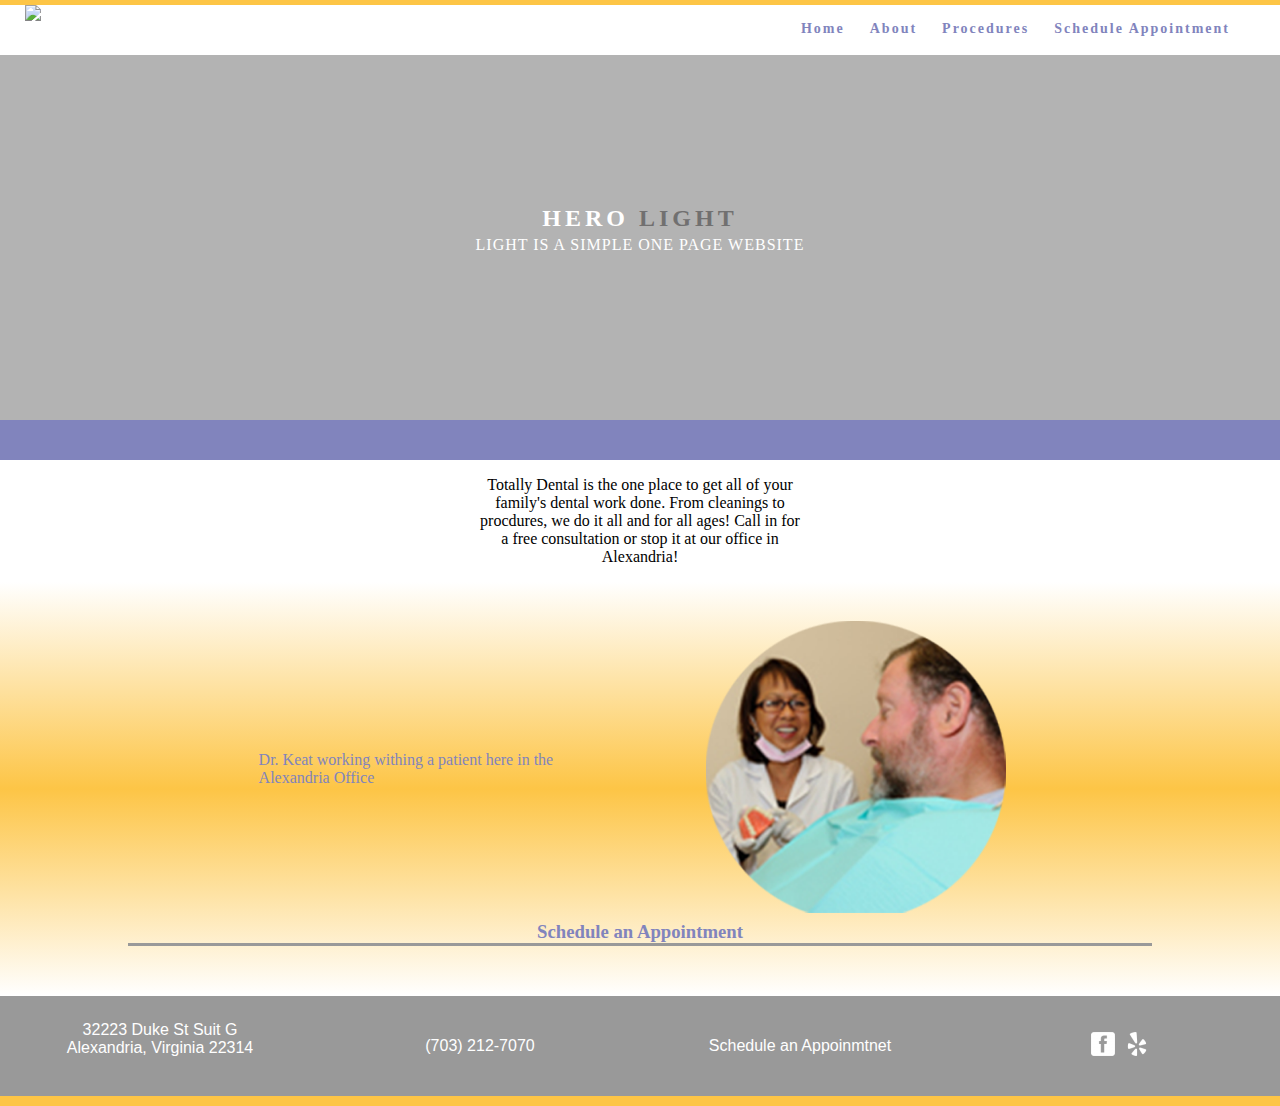
==== index.html @ 59ac1247 "Edited stuff" ====
<!doctype html>
<html lang="en-US">
<head>
<meta charset="UTF-8">
<meta http-equiv="X-UA-Compatible" content="IE=edge">
<meta name="viewport" content="width=device-width, initial-scale=1">
<title>Light Theme</title>
<link href="css/singlePageTemplate.css" rel="stylesheet" type="text/css">
<link rel="stylesheet" href="/css/font-awesome-4.7.0/css/font-awesome.min.css">
<!--The following script tag downloads a font from the Adobe Edge Web Fonts server for use within the web page. We recommend that you do not modify it.-->
<script>var __adobewebfontsappname__="dreamweaver"</script>
<script src="http://use.edgefonts.net/source-sans-pro:n2:default.js" type="text/javascript"></script>
<!-- HTML5 shim and Respond.js for IE8 support of HTML5 elements and media queries -->
<!-- WARNING: Respond.js doesn't work if you view the page via file:// -->
<!--[if lt IE 9]>
      <script src="https://oss.maxcdn.com/html5shiv/3.7.2/html5shiv.min.js"></script>
      <script src="https://oss.maxcdn.com/respond/1.4.2/respond.min.js"></script>
    <![endif]-->
</head>
<body>
<!-- Main Container -->
<div class="container"> 
  <!-- Navigation -->
  <header> <a href="">
    <img src="../Totally Dental Website/TotallyDentalLogo_Color.png" max-width="216" max-height="46" alt="Totally Dental" class= "logo"/>
    </a>
    <nav>
      <ul>
        <li style="color: black"><a href="#hero">Home</a></li>
        <li><a href="#about">About</a></li>
        <li> <a href="#contact">Procedures</a></li>
		<li> <a href="#contact">Schedule Appointment</a></li>
      </ul>
    </nav>
  </header>
  <!-- Hero Section -->
  <section class="hero" id="hero">
    <h2 class="hero_header">HERO <span class="light">LIGHT</span></h2>
    <p class="tagline">Light is a simple one page website</p>
  </section>
  <section style="background-color: #8184bd; max-height: 50px;  min-height: 40px;">
</section>
  <!-- About Section -->
  <section class="" id="about">
	<h2 class="hidden">Totally Dental</h2>
	<p style="margin-left: auto; margin-right: auto; width: 20em; text-align: center">Totally Dental is the one place to get all of your family's dental work done. From cleanings to procdures, we do it all and for all ages! Call in for a free consultation or stop it at our office in Alexandria!</p>
  </section>
	<section class="about" style="background: linear-gradient(white, #fdc546, white); color: #8184bd;">
    <h2 class="hidden">About</h2>
	<table class="theTable" style="width: 100%">
		<tr style="height: 300px;">
		<td width="0%"></td>
		<td width="25%">Dr. Keat working withing a patient here in the Alexandria Office</td>
		<td width= "10%"></td>
		<td width = "25%"><img src="images/keat.png" width="300px;" alt="Dentist Alexandria" /></td>
		<td width="0%"></td>
		</tr>
	</table>
		
	<h3 class="collapsed">Dr. Keat working withing a patient here in the Alexandria Office</h3>
		
	
		
	<img src="images/keat.png" width="200px;" alt="Dentist Alexandria" class="collapsed" />
		
	<h3 style="text-align: center; width: 80%; border-bottom: medium solid #999; margin: 0 auto; margin-bottom: 50px;">Schedule an Appointment</h3>
	

	
	</section>
	
    
  <!-- Footer Section -->
<section>
<div class="footer">
<div class="address">
	32223 Duke St Suit G <br>
Alexandria, Virginia 22314
</div>	
<div class="phone">
	(703) 212-7070
</div>
<div class="schedule">
Schedule an Appoinmtnet
</div>
<div class="social">
<img src="images/facebook-3-24.png" alt="Facebook" style="margin-right: 5px"/>
<img src="images/yelp-2-24.png" alt = "Yelp"/>

</div>
</div>	

</section>  
</div>
<!-- Main Container Ends -->
</body>
</html>
---- css/singlePageTemplate.css ----
@charset "UTF-8";

/*Custom*/
@media screen and (max-width: 550px){
.theTable{
	display: none;
}
	
.tableFixed{
	display: block;
}
	
.collapsed{
	display: block;
	text-align: center;
	margin: 0 auto;
	
	}
}
.collapsed{
	display: none;
}
.column{
    float: left;
    width: 20%;
	display: table;
}
@media screen and (max-width: 320px){
.testimonials{
	vertical-align: middle;
	display: block;
	float: none;
	margin: 0 auto;
	margin-bottom: 100px;
}
}
/* Clear floats after the columns */
.row:after {
    display: table;
    clear: both;
}

.testimonials{
	display: table-cell;
	background: #8184bd;
	height: 200px;
	width: 200px;
	color: white;
	font-size: 18px;
	text-align: center;
	border-radius: 10px;
	font-weight: bold;
}

@media screen and (max-width: 320px){
.testimonials{
	vertical-align: middle;
	display: block;
	float: none;
	margin: 0 auto;
	margin-bottom: 100px;
}
}
.page-header{
	font-size: 40px;
	text-align: left;
	margin: 0 auto;
	vertical-align: middle;
	line-height: 80px;
	border-bottom: thick solid; 
	border-bottom-color: linear-gradient(to right, red , yellow); 
	width: 95%;
}

@media screen and (max-width: 320px){
 .page-header{
	
	display: none;
	 
	}
}
.col3{
	column-count: 3;
	column-width: 30%;
	column-gap: 3%;
	height: 300px;
}
.footer {
    clear: both;
    width: 100%;
	background-color: #999999;
	color: white;
	height: 100px;
	text-align: center;
	margin: 0 auto;
	vertical-align: middle;
	font-family: 'Open Sans', sans-serif;

}
.footer .address {
    float: left;
    width: 20%;
	margin-left: 2.5%;
	margin-right: 2.5%;
    position: relative;
	margin-top: 25px;
}

.footer .phone {
    float: left;
    width: 20%;
	margin-left: 2.5%;
	margin-right: 2.5%;
	position: relative;
	line-height: 100px;

}
.footer .schedule {
    float: left;
    width: 20%;
	margin-left: 2.5%;
	margin-right: 2.5%;
	position: relative;
	line-height: 100px;

}
.footer .social {
    float: left;
    width: 20%;
	margin-left: 2.5%;
	margin-right: 2.5%;
	position: relative;
	line-height: 110px;

}

/* Body */
body {
	font-family: source-sans-pro;
	background-color: #fdc546;
	margin-top: 0px;
	margin-right: 0px;
	margin-bottom: 0px;
	margin-left: 0px;
	font-style: normal;
	font-weight: 200;
}
/* Container */
.container {
	width: 100%;
	margin-left: auto;
	margin-right: auto;
	height: 1000px;
	background-color: #FFFFFF;
	border-top: 5px solid #fdc546
}

.container_t{
	width: 100%;
	margin-left: auto;
	margin-right: auto;
	height: 250px;
	background-color: #FFFFFF;
	display: block;
}

@media screen and (max-width: 320px){
	.container_t{
		display: block;
		float: none;
		vertical-align: middle;
	}
}
/* Navigation */
header {
	width: 100%;
	height: 5%;
	background-color: white;
}
.logo {
	color: #fff;
	font-weight: bold;
	max-width: 200px;
	float: left;
	margin: 0 auto 0 25px;
	letter-spacing: 4px;
	max-height: 46px;
}

@media screen and (max-width: 320px){
	.logo{
		display: block !important;
		margin: 0 auto !important;
		margin-top: 50px;
		max-width: 150px;
		float: none;
		
	}
	
	.address{
		display: none;
	}
	
	.phone{
		display: none;
	}
	
	.schedule{
		display: none;
	
	}
	.social{
		margin: 0 auto;
		display: block;
		left: 35%;
	}
}


nav {
	float: right;
	width: 50%;
	text-align: right;
	margin-right: 25px;
}

header nav ul {
	
	list-style: none;
	float: right;
}
nav ul li {
	float: left;
	color: black;
	font-size: 14px;
	text-align: left;
	margin-right: 25px;
	letter-spacing: 2px;
	font-weight: bolder;
	transition: all 0.3s linear;
}
ul li a {
	color: #8184bd;
	text-decoration: none;
	font-weight: bolder;
}
ul li:hover a {
	color: #fdc546;
}
.hero_header {
	color: #FFFFFF;
	text-align: center;
	margin-top: 0px;
	margin-right: 0px;
	margin-bottom: 0px;
	margin-left: 0px;
	letter-spacing: 4px;
}
/* Hero Section */
.hero {
	background-color: #B3B3B3;
	padding-top: 150px;
	padding-bottom: 150px;
}
.light {
	font-weight: bold;
	color: #717070;
}
.tagline {
	text-align: center;
	color: #FFFFFF;
	margin-top: 4px;
	font-weight: lighter;
	text-transform: uppercase;
	letter-spacing: 1px;
}
/* About Section */
.text_column {
	width: 23%;
	text-align: justify;
	font-weight: bold;
	line-height: 25px;
	float: left;
	padding-left: 20px;
	padding-right: 20px;
	color: #A3A3A3;
}

.text_column_middle {
	width: 33%;
	text-align: justify;
	font-weight: bold;
	line-height: 25px;
	float: left;
	padding-left: 20px;
	padding-right: 20px;
	color: #A3A3A3;
}

.about {
	padding-top: 35px;
	display: inline-block;
	background-color: #FFFFFF;
	margin-top: 0px;
	width: 100%;
}
/* Stats Gallery */
.stats {
	color: #717070;
	margin-bottom: 5px;
}
.gallery {
	clear: both;
	display: inline-block;
	width: 100%;
	background-color: #FFFFFF;
	/* [disabled]min-width: 400px;
*/
	padding-bottom: 35px;
	padding-top: 0px;
	margin-top: -5px;
	margin-bottom: 0px;
}
.thumbnail {
	width: 25%;
	text-align: center;
	float: left;
	margin-top: 35px;
}
.gallery .thumbnail h4 {
	margin-top: 5px;
	margin-right: 5px;
	margin-bottom: 5px;
	margin-left: 5px;
	color: #52BAD5;
}
.gallery .thumbnail p {
	margin-top: 0px;
	margin-right: 0px;
	margin-bottom: 0px;
	margin-left: 0px;
	color: #A3A3A3;
}
/* Parallax Section */
.banner {
	background-color: #2D9AB7;
	background-image: url(../images/parallax.png);
	height: 400px;
	background-attachment: fixed;
	background-size: cover;
	background-repeat: no-repeat;
}
.parallax {
	color: #FFFFFF;
	text-align: right;
	padding-right: 100px;
	padding-top: 110px;
	letter-spacing: 2px;
	margin-top: 0px;
}
.parallax_description {
	color: #FFFFFF;
	text-align: right;
	padding-right: 100px;
	width: 30%;
	float: right;
	font-weight: lighter;
	line-height: 23px;
	margin-top: 0px;
	margin-right: 0px;
	margin-bottom: 0px;
	margin-left: 0px;
}
/* More info */
footer {
	background-color: #FFFFFF;
	padding-bottom: 35px;
}
.footer_column {
	width: 50%;
	text-align: center;
	padding-top: 30px;
	float: left;
}
footer .footer_column h3 {
	color: #B3B3B3;
	text-align: center;
}
footer .footer_column p {
	color: #717070;
	background-color: #FFFFFF;
}
.cards {
	width: 100%;
	height: auto;
	max-width: 400px;
	max-height: 200px;
}
footer .footer_column p {
	padding-left: 30px;
	padding-right: 30px;
	text-align: justify;
	line-height: 25px;
	font-weight: lighter;
	margin-left: 20px;
	margin-right: 20px;
}
.button {
	width: 200px;
	margin-top: 40px;
	margin-right: auto;
	margin-bottom: auto;
	margin-left: auto;
	padding-top: 20px;
	padding-right: 10px;
	padding-bottom: 20px;
	padding-left: 10px;
	text-align: center;
	vertical-align: middle;
	border-radius: 0px;
	text-transform: uppercase;
	font-weight: bold;
	letter-spacing: 2px;
	border: 3px solid #FFFFFF;
	color: #FFFFFF;
	transition: all 0.3s linear;
}
.button:hover {
	background-color: #FEFEFE;
	color: #C4C4C4;
	cursor: pointer;
}
.copyright {
	text-align: center;
	padding-top: 20px;
	padding-bottom: 20px;
	background-color: #717070;
	color: #FFFFFF;
	text-transform: uppercase;
	font-weight: lighter;
	letter-spacing: 2px;
	border-top-width: 2px;
}
.footer_banner {
	background-color: #B3B3B3;
	padding-top: 60px;
	padding-bottom: 60PX;
	margin-bottom: 0px;
	background-image: url(../images/pattern.png);
	background-repeat: repeat;
}
footer {
	display: inline-block;
}
.hidden {
	display: none;
}

/* Mobile */
@media (max-width: 320px) {
.container header nav {
	margin-top: 0px;
	margin-right: 0px;
	margin-bottom: 0px;
	margin-left: 0px;
	width: 100%;
	height: 100px;
	background-color: #fdc546;
	text-align: center;
	margin: 0 auto;
}
header nav ul {
}
nav ul li {
	margin-top: 0px;
	margin-right: 0px;
	margin-bottom: 0px;
	margin-left: 0px;
	width: 90%;
	text-align: center;
}
.text_column {
	width: 100%;
	text-align: center;
	padding-top: 0px;
	padding-right: 0px;
	padding-bottom: 0px;
	padding-left: 0px;
}
.thumbnail {
	width: 100%;
}
.footer_column {
	width: 100%;
	margin-top: 0px;
}
.parallax {
	text-align: center;
	margin-top: 0px;
	margin-right: 0px;
	margin-bottom: 0px;
	margin-left: 0px;
	padding-top: 40%;
	padding-right: 0px;
	padding-bottom: 0px;
	padding-left: 0px;
	width: 100%;
	font-size: 18px;
}
.parallax_description {
	padding-top: 0px;
	padding-right: 0px;
	padding-bottom: 0px;
	padding-left: 0px;
	width: 90%;
	margin-top: 25px;
	margin-right: 0px;
	margin-bottom: 0px;
	margin-left: 12px;
	float: none;
	text-align: center;
}
.banner {
	background-color: #2D9AB7;
	background-image: none;
}
.tagline {
	margin-top: 20px;
	line-height: 22px;
}
.hero_header {
	padding-left: 10px;
	padding-right: 10px;
	line-height: 22px;
	text-align: center;
}
}

/* Small Tablets */
@media (min-width: 321px)and (max-width: 767px) {
.logo{
	display: block !important;
	margin: 0 auto !important;
	margin-top: 50px;
	max-width: 150px;
	float: none;	
}
.container header nav {
	margin-top: 0px;
	margin-right: 0px;
	margin-bottom: 0px;
	margin-left: 0px;
	width: 100%;
	float: none;
	overflow: auto;
	display: inline-block;
	background: #fdc546;
}
header nav ul {
	padding: 0px;
	float: none;
}
nav ul li {
	margin-top: 0px;
	margin-right: 0px;
	margin-bottom: 0px;
	margin-left: 0px;
	width: 100%;
	text-align: center;
	padding-top: 8px;
	padding-bottom: 8px;
}
.text_column {
	width: 100%;
	text-align: center;
	padding-top: 0px;
	padding-right: 0px;
	padding-bottom: 0px;
	padding-left: 0px;
	color: #8184bd
}
.thumbnail {
	width: 100%;
}
.footer_column {
	width: 100%;
	margin-top: 0px;
}
.parallax {
	text-align: center;
	margin-top: 0px;
	margin-right: 0px;
	margin-bottom: 0px;
	margin-left: 0px;
	padding-top: 40%;
	padding-right: 0px;
	padding-bottom: 0px;
	padding-left: 0px;
	width: 100%;
	font-size: 18px;
}
.parallax_description {
	padding-top: 0px;
	padding-right: 0px;
	padding-bottom: 0px;
	padding-left: 0px;
	margin-top: 30%;
	margin-right: 0px;
	margin-bottom: 0px;
	margin-left: 0px;
	float: none;
	width: 100%;
	text-align: center;
}
.thumbnail {
	width: 50%;
}
.parallax {
	margin-top: 0px;
	margin-right: 0px;
	margin-bottom: 0px;
	margin-left: 0px;
	padding-right: 0px;
	padding-bottom: 0px;
	padding-left: 0px;
	padding-top: 20%;
}
.parallax_description {
	margin-top: 0px;
	margin-right: 0px;
	margin-bottom: 0px;
	margin-left: 0px;
	width: 100%;
	padding-top: 30px;
}
.banner {
	padding-left: 20px;
	padding-right: 20px;
}
.footer_column {
	width: 100%;
}
}

/* Small Desktops */
@media (min-width: 768px) and (max-width: 1096px) {
.text_column {
	width: 100%;
}
.thumbnail {
	width: 50%;
}
.text_column {
	width: 100%;
	margin-top: 0px;
	margin-right: 0px;
	margin-bottom: 0px;
	margin-left: 0px;
	padding-top: 0px;
	padding-right: 0px;
	padding-bottom: 0px;
	padding-left: 0px;
}
.banner {
	margin-top: 0px;
	padding-top: 0px;
}
}
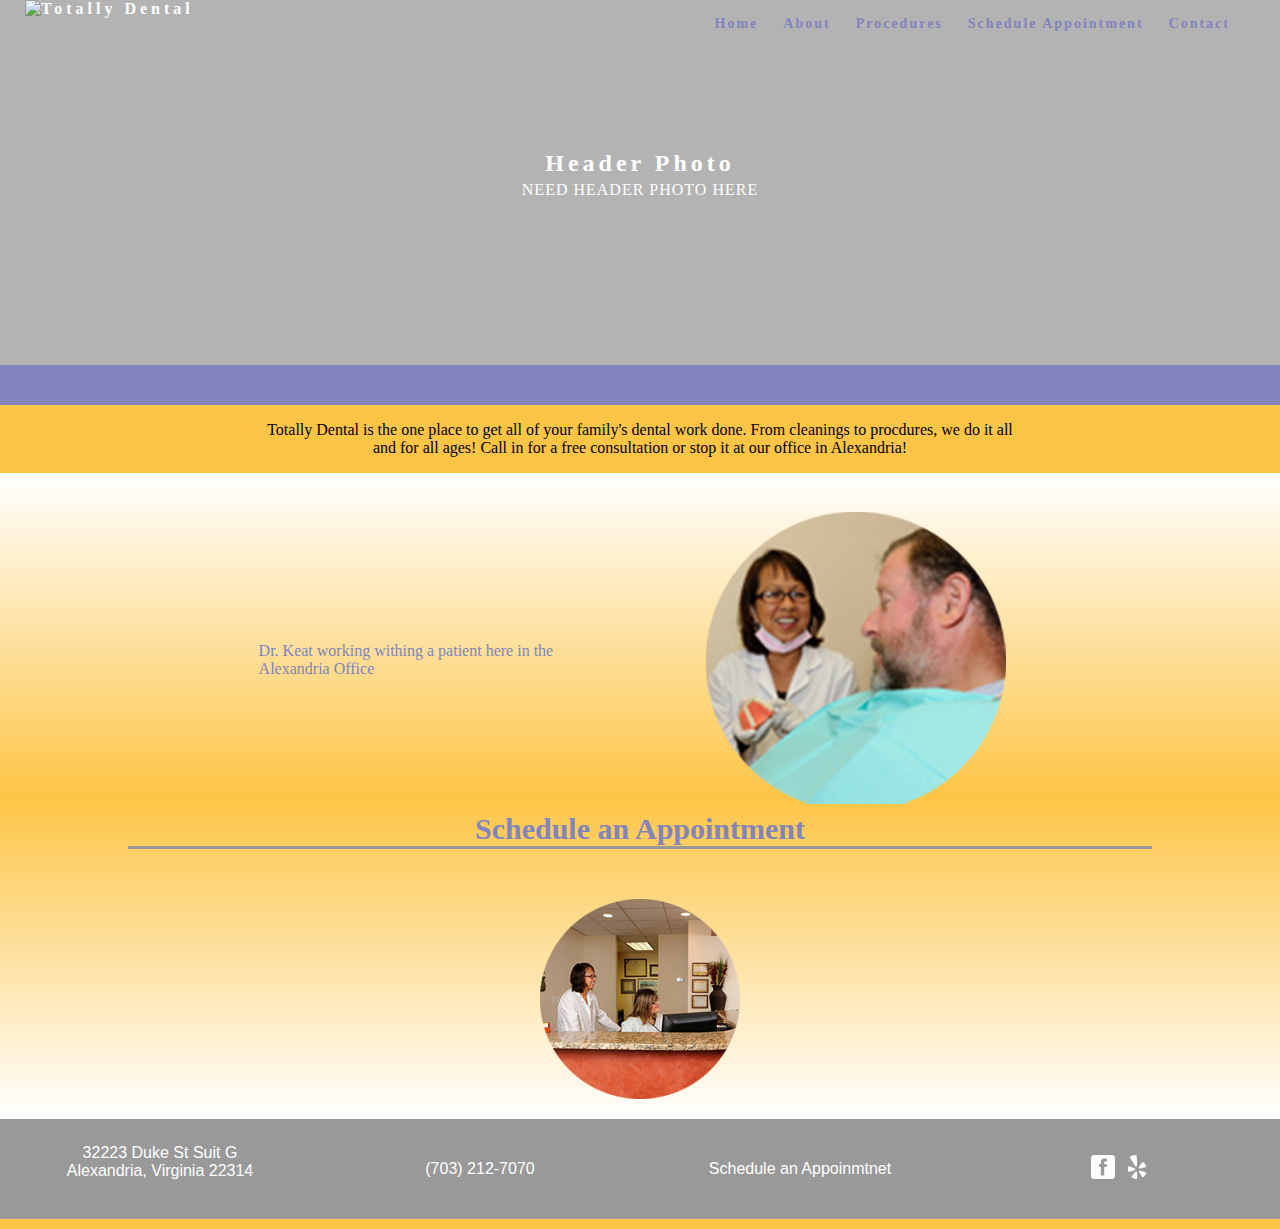
==== commit a77a9766: "Updates again" ====
--- a/index.html
+++ b/index.html
@@ -4,7 +4,7 @@
 <meta charset="UTF-8">
 <meta http-equiv="X-UA-Compatible" content="IE=edge">
 <meta name="viewport" content="width=device-width, initial-scale=1">
-<title>Light Theme</title>
+<title>Totally Dental</title>
 <link href="css/singlePageTemplate.css" rel="stylesheet" type="text/css">
 <link rel="stylesheet" href="/css/font-awesome-4.7.0/css/font-awesome.min.css">
 <!--The following script tag downloads a font from the Adobe Edge Web Fonts server for use within the web page. We recommend that you do not modify it.-->
@@ -19,31 +19,31 @@
 </head>
 <body>
 <!-- Main Container -->
-<div class="container"> 
+<div class="containers"> 
   <!-- Navigation -->
   <header> <a href="">
-    <img src="../Totally Dental Website/TotallyDentalLogo_Color.png" max-width="216" max-height="46" alt="Totally Dental" class= "logo"/>
-    </a>
+<img src="../Totally Dental Website/TotallyDentalLogo_Color.png" max-width="216" max-height="46" alt="Totally Dental" class="logo">    </a>
     <nav>
       <ul>
         <li style="color: black"><a href="#hero">Home</a></li>
-        <li><a href="#about">About</a></li>
-        <li> <a href="#contact">Procedures</a></li>
-		<li> <a href="#contact">Schedule Appointment</a></li>
+        <li><a href="about.html">About</a></li>
+        <li> <a href="procedures.html">Procedures</a></li>
+		<li> <a href="schedule.html">Schedule Appointment</a></li>
+		  <li><a href="contact.html">Contact</a></li>
       </ul>
     </nav>
   </header>
   <!-- Hero Section -->
   <section class="hero" id="hero">
-    <h2 class="hero_header">HERO <span class="light">LIGHT</span></h2>
-    <p class="tagline">Light is a simple one page website</p>
+    <h2 class="hero_header">Header Photo</h2>
+    <p class="tagline">Need header photo here</p>
   </section>
   <section style="background-color: #8184bd; max-height: 50px;  min-height: 40px;">
 </section>
   <!-- About Section -->
   <section class="" id="about">
 	<h2 class="hidden">Totally Dental</h2>
-	<p style="margin-left: auto; margin-right: auto; width: 20em; text-align: center">Totally Dental is the one place to get all of your family's dental work done. From cleanings to procdures, we do it all and for all ages! Call in for a free consultation or stop it at our office in Alexandria!</p>
+	<p style="margin-left: auto; margin-right: auto; width: 60%; text-align: center">Totally Dental is the one place to get all of your family's dental work done. From cleanings to procdures, we do it all and for all ages! Call in for a free consultation or stop it at our office in Alexandria!</p>
   </section>
 	<section class="about" style="background: linear-gradient(white, #fdc546, white); color: #8184bd;">
     <h2 class="hidden">About</h2>
@@ -57,13 +57,14 @@
 		</tr>
 	</table>
 		
-	<h3 class="collapsed">Dr. Keat working withing a patient here in the Alexandria Office</h3>
+	<h3 class="hider">Dr. Keat working withing a patient here in the Alexandria Office</h3>
 		
 	
 		
-	<img src="images/keat.png" width="200px;" alt="Dentist Alexandria" class="collapsed" />
+	<img src="images/keat.png" width="200px;" alt="Dentist Alexandria" class="hider" />
 		
-	<h3 style="text-align: center; width: 80%; border-bottom: medium solid #999; margin: 0 auto; margin-bottom: 50px;">Schedule an Appointment</h3>
+	<h3 class="biggerText" style="text-align: center; width: 80%; border-bottom: medium solid #999; margin: 0 auto; margin-bottom: 50px;">Schedule an Appointment</h3>
+	<img src="images/office.png" width="200px;" style="display: block; text-align: center; margin: 0 auto; margin-bottom: 20px;" alt="Family Dentist's office." />
 	
 
 	
--- a/css/singlePageTemplate.css
+++ b/css/singlePageTemplate.css
@@ -1,6 +1,10 @@
 @charset "UTF-8";
 
 /*Custom*/
+.hider{
+	display: none;
+}
+
 @media screen and (max-width: 550px){
 .theTable{
 	display: none;
@@ -10,16 +14,17 @@
 	display: block;
 }
 	
-.collapsed{
+.hider{
 	display: block;
 	text-align: center;
 	margin: 0 auto;
 	
 	}
 }
-.collapsed{
-	display: none;
-}
+.biggerText{
+	font-size: 30px;
+}
+
 .column{
     float: left;
     width: 20%;
@@ -132,6 +137,23 @@
 	position: relative;
 	line-height: 110px;
 
+}
+
+@media screen and (max-width: 767px){
+	.address, .phone, .schedule{
+		display: none;
+	}
+	.social{
+		text-align: center;
+		margin: 0 auto;
+		align-content: center;
+		display: inline-block
+	}
+	.footer{
+		margin: 0 auto;
+		align-content: center;
+		text-align: center;
+	}
 }
 
 /* Body */
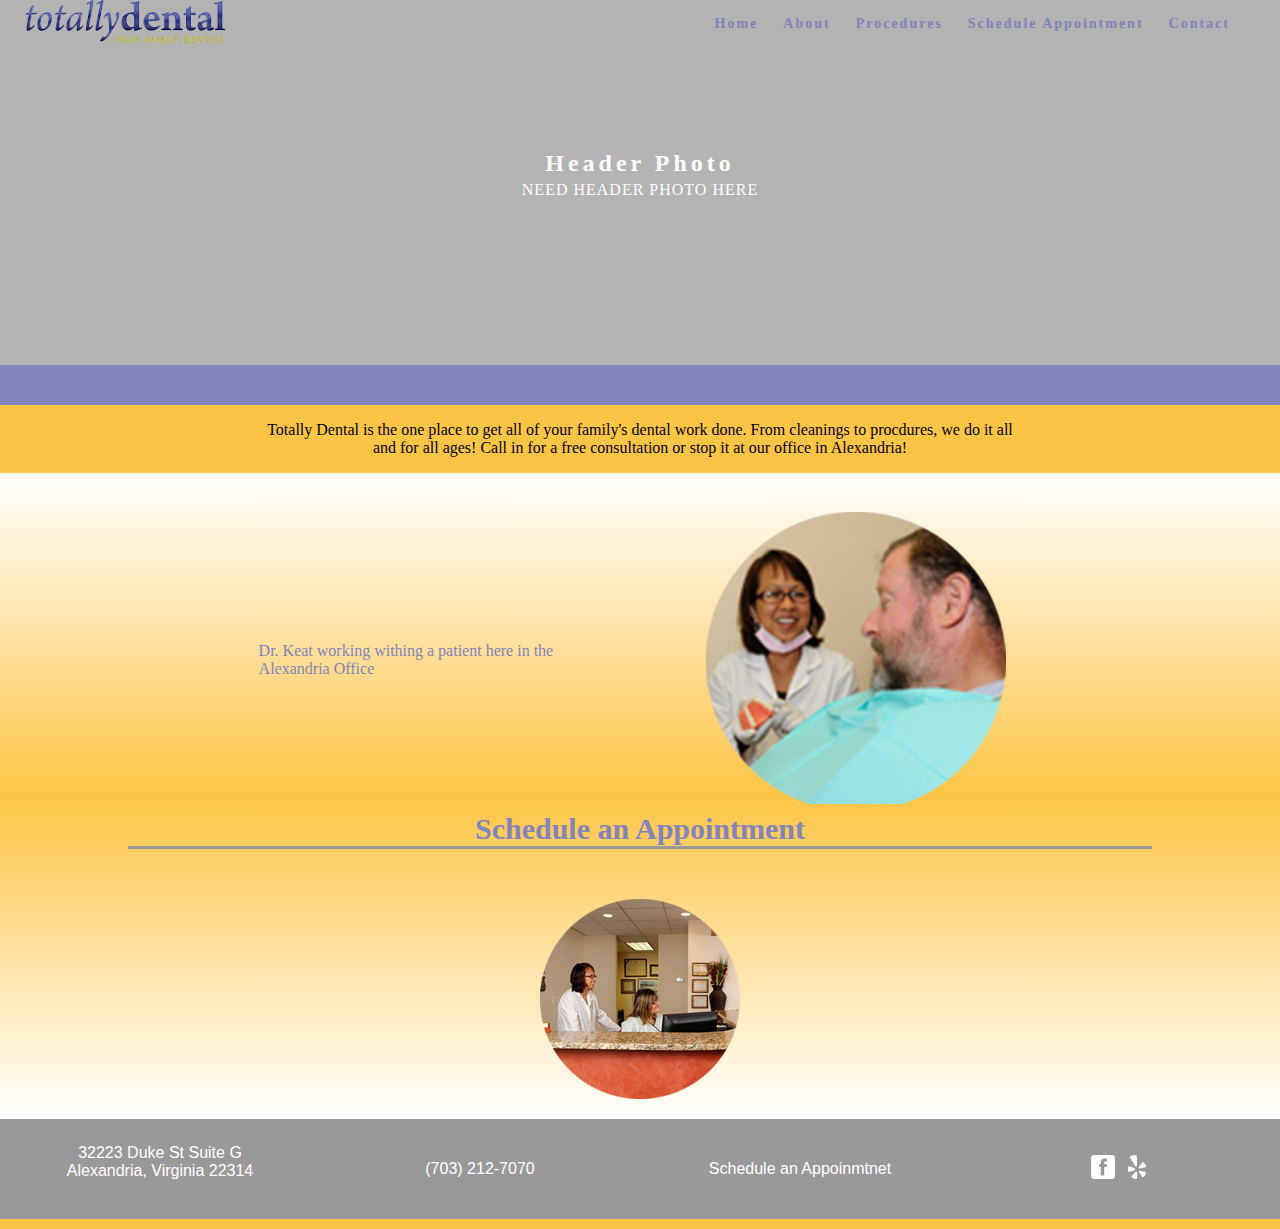
==== commit 0506f387: "Updated logo file path" ====
--- a/index.html
+++ b/index.html
@@ -22,7 +22,7 @@
 <div class="containers"> 
   <!-- Navigation -->
   <header> <a href="">
-<img src="../Totally Dental Website/TotallyDentalLogo_Color.png" max-width="216" max-height="46" alt="Totally Dental" class="logo">    </a>
+    <img src="images/TotallyDentalLogo_Color.png" max-width="216" max-height="46" alt="Totally Dental" class= "logo"/>
     <nav>
       <ul>
         <li style="color: black"><a href="#hero">Home</a></li>
@@ -75,7 +75,7 @@
 <section>
 <div class="footer">
 <div class="address">
-	32223 Duke St Suit G <br>
+	32223 Duke St Suite G <br>
 Alexandria, Virginia 22314
 </div>	
 <div class="phone">
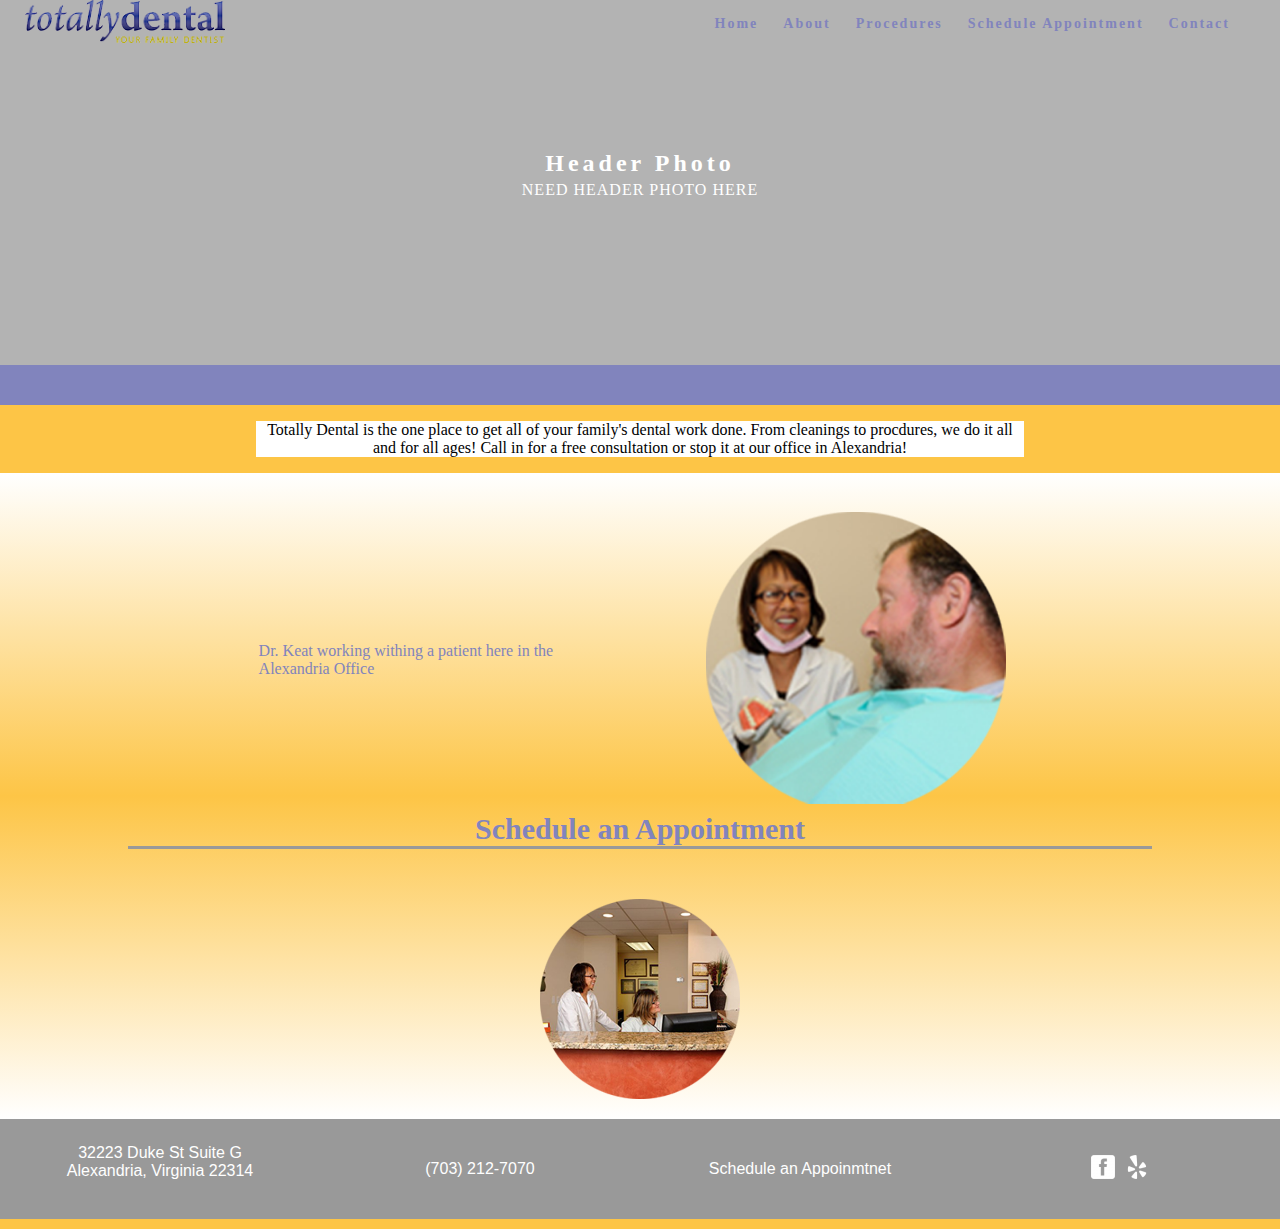
==== commit 7a38e5c1: "Finished edits" ====
--- a/index.html
+++ b/index.html
@@ -22,7 +22,7 @@
 <div class="containers"> 
   <!-- Navigation -->
   <header> <a href="">
-    <img src="images/TotallyDentalLogo_Color.png" max-width="216" max-height="46" alt="Totally Dental" class= "logo"/>
+    <img src="images/TotallyDentalLogo_Color.png" max-width="216" max-height="46" alt="Totally Dental" class= "logo"/> </a>
     <nav>
       <ul>
         <li style="color: black"><a href="#hero">Home</a></li>
@@ -43,7 +43,7 @@
   <!-- About Section -->
   <section class="" id="about">
 	<h2 class="hidden">Totally Dental</h2>
-	<p style="margin-left: auto; margin-right: auto; width: 60%; text-align: center">Totally Dental is the one place to get all of your family's dental work done. From cleanings to procdures, we do it all and for all ages! Call in for a free consultation or stop it at our office in Alexandria!</p>
+	<p style="margin-left: auto; margin-right: auto; width: 60%; text-align: center; background-color: white">Totally Dental is the one place to get all of your family's dental work done. From cleanings to procdures, we do it all and for all ages! Call in for a free consultation or stop it at our office in Alexandria!</p>
   </section>
 	<section class="about" style="background: linear-gradient(white, #fdc546, white); color: #8184bd;">
     <h2 class="hidden">About</h2>
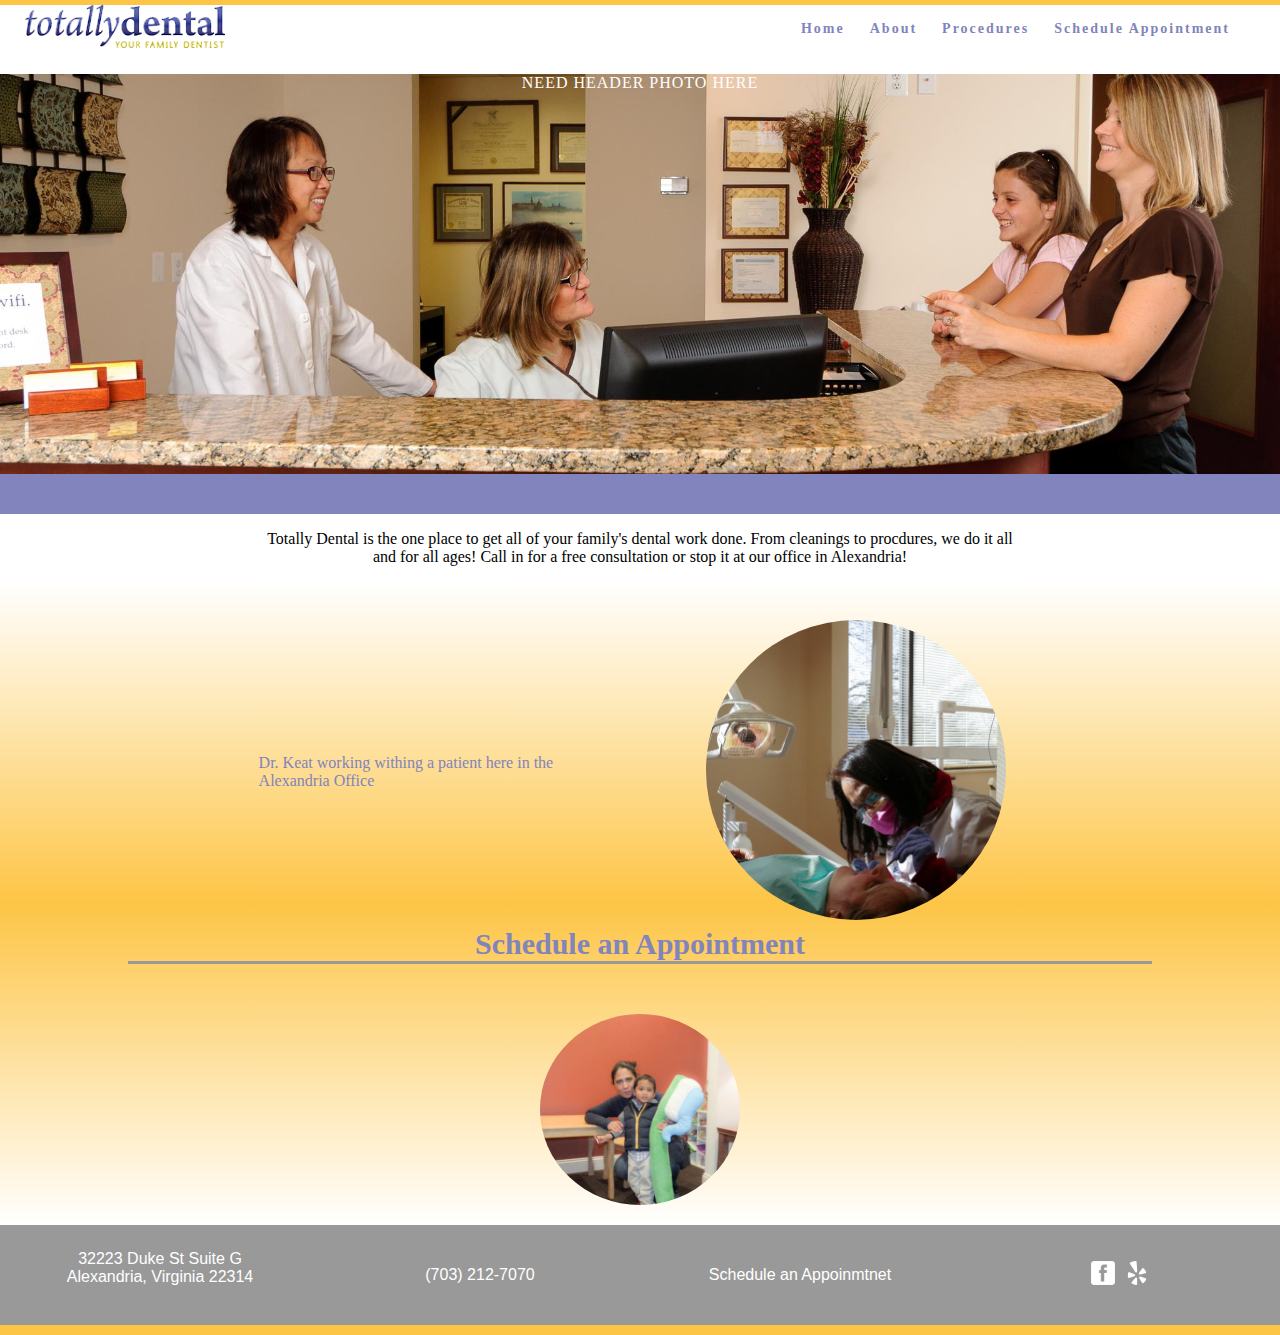
==== commit 345d478e: "Update" ====
--- a/index.html
+++ b/index.html
@@ -25,18 +25,19 @@
     <img src="images/TotallyDentalLogo_Color.png" max-width="216" max-height="46" alt="Totally Dental" class= "logo"/> </a>
     <nav>
       <ul>
-        <li style="color: black"><a href="#hero">Home</a></li>
+        <li style="color: black;"><a href="#hero">Home</a></li>
         <li><a href="about.html">About</a></li>
         <li> <a href="procedures.html">Procedures</a></li>
 		<li> <a href="schedule.html">Schedule Appointment</a></li>
-		  <li><a href="contact.html">Contact</a></li>
       </ul>
     </nav>
   </header>
   <!-- Hero Section -->
   <section class="hero" id="hero">
-    <h2 class="hero_header">Header Photo</h2>
-    <p class="tagline">Need header photo here</p>
+	  <div  style="background-image: url('images/fp.jpg'); background-size: cover; height: 400px; background-position: center; margin: 0; padding: 0;">
+    <h2 class="hero_header" style="vertical-align: middle;"></h2>
+    <p class="tagline" style="vertical-align: middle">Need header photo here</p>
+	</div>
   </section>
   <section style="background-color: #8184bd; max-height: 50px;  min-height: 40px;">
 </section>
@@ -52,7 +53,7 @@
 		<td width="0%"></td>
 		<td width="25%">Dr. Keat working withing a patient here in the Alexandria Office</td>
 		<td width= "10%"></td>
-		<td width = "25%"><img src="images/keat.png" width="300px;" alt="Dentist Alexandria" /></td>
+		<td width = "25%"><img src="images/operating.jpg" width="300px;" style="border-radius: 50%" alt="Dentist Alexandria" /></td>
 		<td width="0%"></td>
 		</tr>
 	</table>
@@ -61,10 +62,10 @@
 		
 	
 		
-	<img src="images/keat.png" width="200px;" alt="Dentist Alexandria" class="hider" />
+	<img src="images/operating.jpg" width="200px;" style="border-radius: 50%" alt="Dentist Alexandria" class="hider" />
 		
 	<h3 class="biggerText" style="text-align: center; width: 80%; border-bottom: medium solid #999; margin: 0 auto; margin-bottom: 50px;">Schedule an Appointment</h3>
-	<img src="images/office.png" width="200px;" style="display: block; text-align: center; margin: 0 auto; margin-bottom: 20px;" alt="Family Dentist's office." />
+	<img src="images/kid.jpg" width="200px;" style="display: block; text-align: center; margin: 0 auto; margin-bottom: 20px; border-radius: 50%" alt="Family Dentist's office." />
 	
 
 	
--- a/css/singlePageTemplate.css
+++ b/css/singlePageTemplate.css
@@ -1,10 +1,25 @@
 @charset "UTF-8";
 
 /*Custom*/
+.abtext{
+	margin-left: auto; margin-right: auto; width: 60%; text-align: center
+}
 .hider{
 	display: none;
 }
-
+.second-header{
+	display: none;
+}
+@media screen and (max-width: 768px){
+	.page-header{
+		display: none
+	}
+	.second-header{
+		display: inline-block;
+		text-align: center;
+		width: 100%;
+	}
+}
 @media screen and (max-width: 550px){
 .theTable{
 	display: none;
@@ -19,6 +34,10 @@
 	text-align: center;
 	margin: 0 auto;
 	
+	}
+	.abtext{
+		width: 90%;
+		text-align: justify;
 	}
 }
 .biggerText{
@@ -30,7 +49,7 @@
     width: 20%;
 	display: table;
 }
-@media screen and (max-width: 320px){
+@media screen and (max-width: 550px){
 .testimonials{
 	vertical-align: middle;
 	display: block;
@@ -139,15 +158,16 @@
 
 }
 
-@media screen and (max-width: 767px){
+@media screen and (max-width: 950px){
 	.address, .phone, .schedule{
 		display: none;
 	}
 	.social{
 		text-align: center;
-		margin: 0 auto;
+		margin: 0;
 		align-content: center;
-		display: inline-block
+		left: 38%
+		
 	}
 	.footer{
 		margin: 0 auto;
@@ -168,11 +188,11 @@
 	font-weight: 200;
 }
 /* Container */
-.container {
+.containers {
 	width: 100%;
 	margin-left: auto;
 	margin-right: auto;
-	height: 1000px;
+	height: 1300px;
 	background-color: #FFFFFF;
 	border-top: 5px solid #fdc546
 }
@@ -181,22 +201,26 @@
 	width: 100%;
 	margin-left: auto;
 	margin-right: auto;
-	height: 250px;
+	min-height: 300px;
+	max-height: 600px;
 	background-color: #FFFFFF;
 	display: block;
 }
 
-@media screen and (max-width: 320px){
+@media screen and (max-width: 550px){
 	.container_t{
 		display: block;
 		float: none;
 		vertical-align: middle;
 	}
+	td{
+		display: block;
+	}
 }
 /* Navigation */
 header {
 	width: 100%;
-	height: 5%;
+	min-height: 5%;
 	background-color: white;
 }
 .logo {
@@ -241,7 +265,7 @@
 
 nav {
 	float: right;
-	width: 50%;
+	width: 60%;
 	text-align: right;
 	margin-right: 25px;
 }
@@ -280,9 +304,8 @@
 }
 /* Hero Section */
 .hero {
-	background-color: #B3B3B3;
-	padding-top: 150px;
-	padding-bottom: 150px;
+	padding-top: 0px;
+	padding-bottom: 0px;
 }
 .light {
 	font-weight: bold;
@@ -325,6 +348,7 @@
 	background-color: #FFFFFF;
 	margin-top: 0px;
 	width: 100%;
+	height:auto;
 }
 /* Stats Gallery */
 .stats {
@@ -480,16 +504,21 @@
 
 /* Mobile */
 @media (max-width: 320px) {
-.container header nav {
-	margin-top: 0px;
-	margin-right: 0px;
-	margin-bottom: 0px;
-	margin-left: 0px;
-	width: 100%;
-	height: 100px;
+.containers header nav {
+	margin-top: 0px;
+	margin-right: 0px;
+	margin-bottom: 0px;
+	margin-left: 0px;
+	width: 100%;
+	height: 100px !important;
 	background-color: #fdc546;
 	text-align: center;
 	margin: 0 auto;
+	padding-bottom: 20px;
+}
+	
+nav{
+	height: 120px;		
 }
 header nav ul {
 }
@@ -567,16 +596,17 @@
 	max-width: 150px;
 	float: none;	
 }
-.container header nav {
-	margin-top: 0px;
-	margin-right: 0px;
-	margin-bottom: 0px;
-	margin-left: 0px;
-	width: 100%;
+.containers header nav {
+	margin-top: 0px;
+	margin-right: 0px;
+	margin-bottom: 0px;
+	margin-left: 0px;
+	width: 100%;
+	min-height: 120px;
 	float: none;
-	overflow: auto;
 	display: inline-block;
 	background: #fdc546;
+	margin: 0 auto;
 }
 header nav ul {
 	padding: 0px;
@@ -589,8 +619,11 @@
 	margin-left: 0px;
 	width: 100%;
 	text-align: center;
-	padding-top: 8px;
-	padding-bottom: 8px;
+}
+	
+nav ul li {
+	padding: 0;
+		
 }
 .text_column {
 	width: 100%;
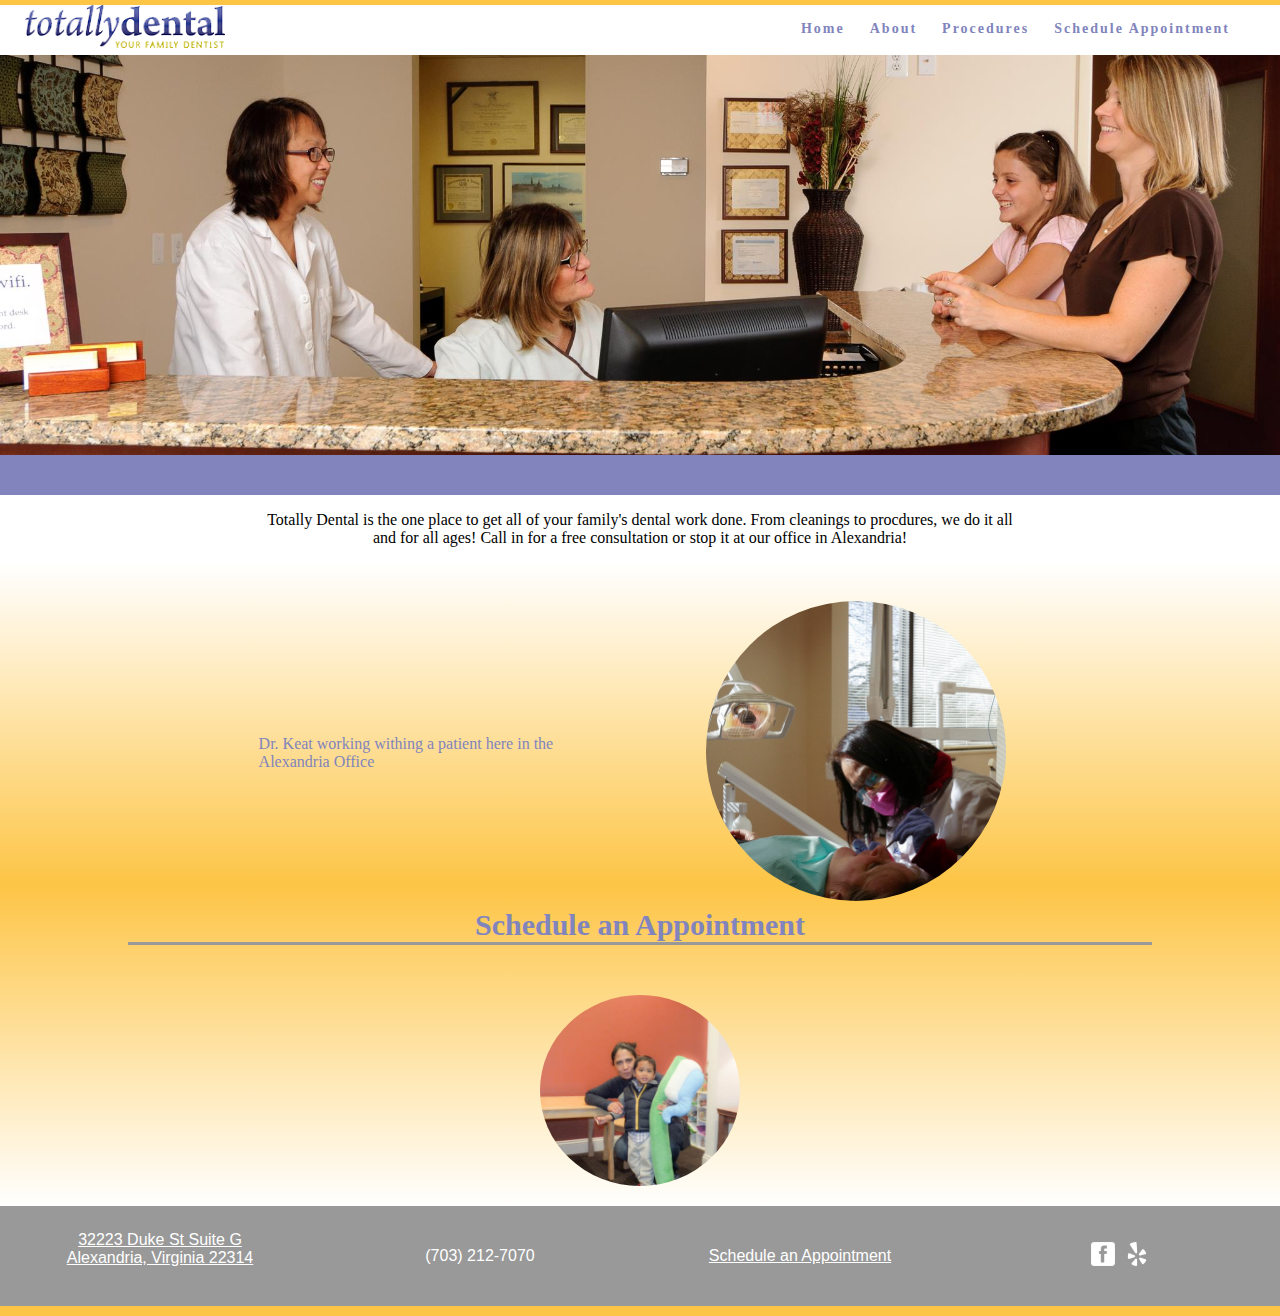
==== commit 3dc7bfeb: "Footer fixed" ====
--- a/index.html
+++ b/index.html
@@ -25,7 +25,7 @@
     <img src="images/TotallyDentalLogo_Color.png" max-width="216" max-height="46" alt="Totally Dental" class= "logo"/> </a>
     <nav>
       <ul>
-        <li style="color: black;"><a href="#hero">Home</a></li>
+        <li style="color: black"><a href="index.html">Home</a></li>
         <li><a href="about.html">About</a></li>
         <li> <a href="procedures.html">Procedures</a></li>
 		<li> <a href="schedule.html">Schedule Appointment</a></li>
@@ -36,7 +36,7 @@
   <section class="hero" id="hero">
 	  <div  style="background-image: url('images/fp.jpg'); background-size: cover; height: 400px; background-position: center; margin: 0; padding: 0;">
     <h2 class="hero_header" style="vertical-align: middle;"></h2>
-    <p class="tagline" style="vertical-align: middle">Need header photo here</p>
+    <p class="tagline" style="vertical-align: middle; display: none;">h</p>
 	</div>
   </section>
   <section style="background-color: #8184bd; max-height: 50px;  min-height: 40px;">
@@ -75,19 +75,24 @@
   <!-- Footer Section -->
 <section>
 <div class="footer">
-<div class="address">
+<div class="address"><a href="https://www.google.com/maps/place/Totally+Dental/@38.8087434,-77.0867032,15z/data=!4m5!3m4!1s0x0:0x20acd0c176e76fb3!8m2!3d38.8087434!4d-77.0867032" style="color: white;">
 	32223 Duke St Suite G <br>
 Alexandria, Virginia 22314
+	</a>
 </div>	
 <div class="phone">
 	(703) 212-7070
 </div>
-<div class="schedule">
-Schedule an Appoinmtnet
+<div class="schedule"><a href = "schedule.html" style="color: white;">
+Schedule an Appointment
+	</a>
 </div>
 <div class="social">
-<img src="images/facebook-3-24.png" alt="Facebook" style="margin-right: 5px"/>
+<a href="https://www.facebook.com/TotallyDentalVA/">
+<img src="images/facebook-3-24.png" alt="Facebook" style="margin-right: 5px"/></a>
+<a href="https://www.yelp.com/biz/totally-dental-alexandria">
 <img src="images/yelp-2-24.png" alt = "Yelp"/>
+</a>
 
 </div>
 </div>	
--- a/css/singlePageTemplate.css
+++ b/css/singlePageTemplate.css
@@ -192,7 +192,7 @@
 	width: 100%;
 	margin-left: auto;
 	margin-right: auto;
-	height: 1300px;
+	min-height: 1300px;
 	background-color: #FFFFFF;
 	border-top: 5px solid #fdc546
 }
@@ -220,7 +220,8 @@
 /* Navigation */
 header {
 	width: 100%;
-	min-height: 5%;
+	min-height: 50px;
+	max-height: 5%;
 	background-color: white;
 }
 .logo {
